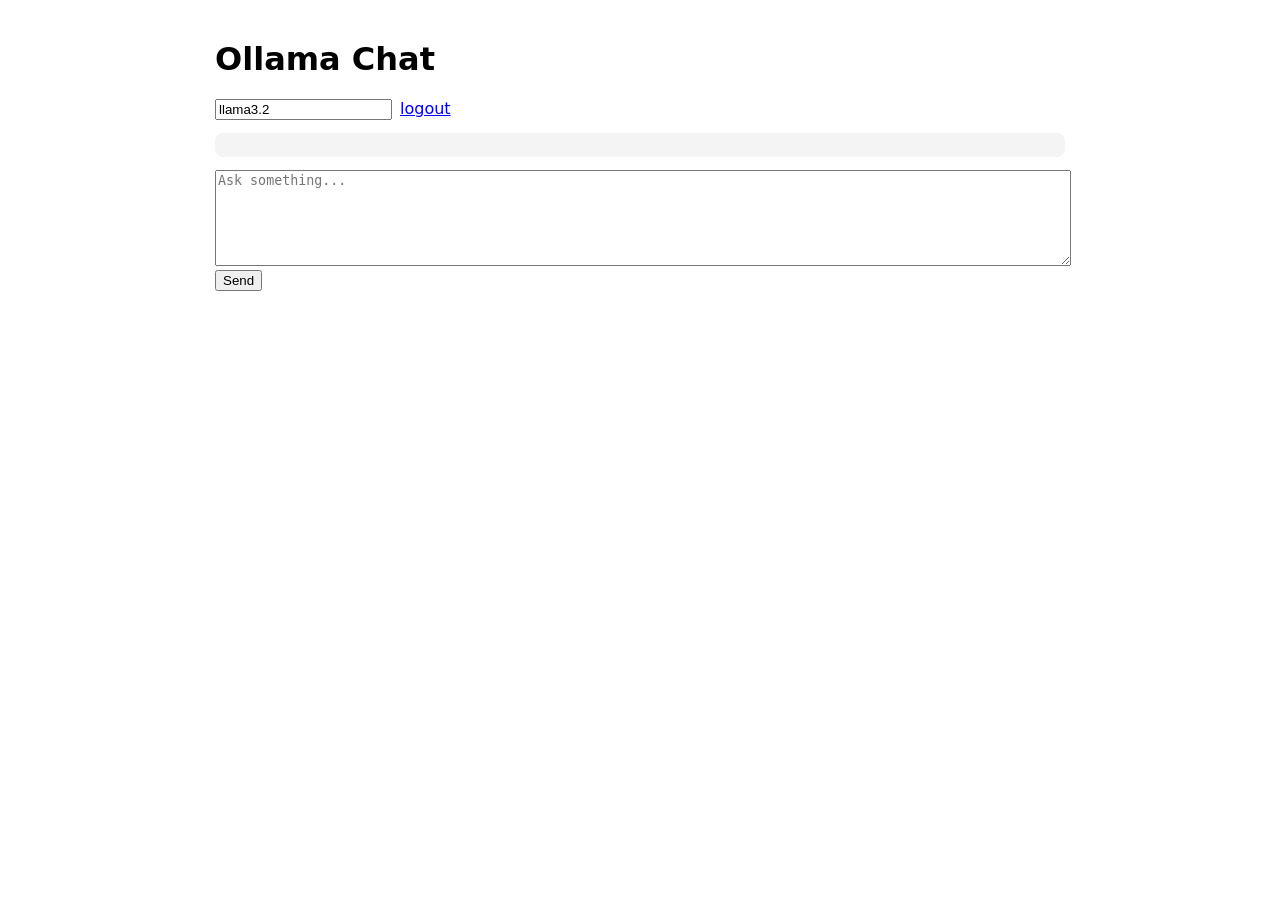
==== web/index.html @ 8dcdd230 "Initial commit: Add Ollama Chat Client with Docker support, authentication, and chat functionality" ====
<!doctype html><html><head><meta charset="utf-8"><title>Ollama Chat</title><style>body{font-family:system-ui;max-width:850px;margin:40px auto;padding:0 16px}textarea{width:100%;height:90px}pre{white-space:pre-wrap;background:#f4f4f4;padding:12px;border-radius:8px}.row{display:flex;gap:8px}</style></head><body>
<h1>Ollama Chat</h1><div class="row"><input id="model" value="llama3.2"><a href="/auth/logout">logout</a></div>
<pre id="log"></pre><textarea id="msg" placeholder="Ask something..."></textarea><br><button onclick="send()">Send</button>
<script>
const messages=[]; const log=document.getElementById('log');
async function send(){const content=document.getElementById('msg').value.trim(); if(!content)return; messages.push({role:'user',content}); log.textContent += '\nYou: '+content+'\n'; document.getElementById('msg').value='';
 const r=await fetch('/api/chat',{method:'POST',headers:{'content-type':'application/json'},body:JSON.stringify({model:document.getElementById('model').value,messages})});
 const j=await r.json(); messages.push(j.message); log.textContent += '\nAI: '+j.message.content+'\n';}
</script></body></html>
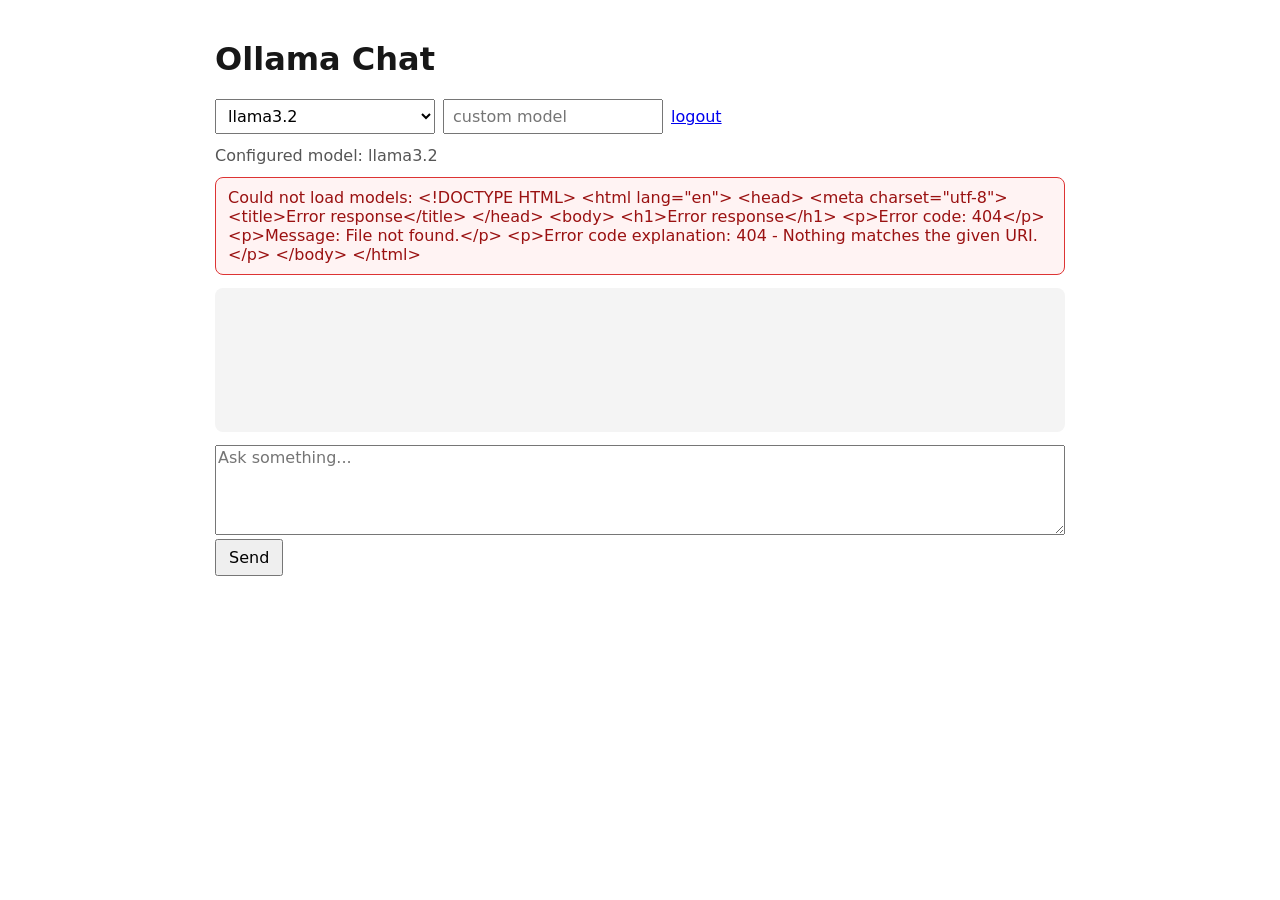
==== commit 7cb78898: "Enhance server functionality and improve web interface - Added API endpoints for configuration and m" ====
--- a/web/index.html
+++ b/web/index.html
@@ -1,9 +1,153 @@
-<!doctype html><html><head><meta charset="utf-8"><title>Ollama Chat</title><style>body{font-family:system-ui;max-width:850px;margin:40px auto;padding:0 16px}textarea{width:100%;height:90px}pre{white-space:pre-wrap;background:#f4f4f4;padding:12px;border-radius:8px}.row{display:flex;gap:8px}</style></head><body>
-<h1>Ollama Chat</h1><div class="row"><input id="model" value="llama3.2"><a href="/auth/logout">logout</a></div>
-<pre id="log"></pre><textarea id="msg" placeholder="Ask something..."></textarea><br><button onclick="send()">Send</button>
-<script>
-const messages=[]; const log=document.getElementById('log');
-async function send(){const content=document.getElementById('msg').value.trim(); if(!content)return; messages.push({role:'user',content}); log.textContent += '\nYou: '+content+'\n'; document.getElementById('msg').value='';
- const r=await fetch('/api/chat',{method:'POST',headers:{'content-type':'application/json'},body:JSON.stringify({model:document.getElementById('model').value,messages})});
- const j=await r.json(); messages.push(j.message); log.textContent += '\nAI: '+j.message.content+'\n';}
-</script></body></html>
+<!doctype html>
+<html>
+<head>
+	<meta charset="utf-8">
+	<meta name="viewport" content="width=device-width, initial-scale=1">
+	<title>Ollama Chat</title>
+	<style>
+		body{font-family:system-ui,-apple-system,BlinkMacSystemFont,"Segoe UI",sans-serif;max-width:850px;margin:40px auto;padding:0 16px;color:#171717}
+		textarea{width:100%;height:90px;box-sizing:border-box}
+		pre{white-space:pre-wrap;background:#f4f4f4;padding:12px;border-radius:8px;min-height:120px}
+		select,input,textarea,button{font:inherit}
+		select,input{padding:6px 8px}
+		button{padding:7px 12px}
+		.row{display:flex;gap:8px;align-items:center;flex-wrap:wrap}
+		.row select{min-width:220px}
+		.status{margin:12px 0;color:#555}
+		.error{margin:12px 0;padding:10px 12px;border:1px solid #d33;background:#fff3f3;color:#9a1111;border-radius:8px}
+		.hidden{display:none}
+	</style>
+</head>
+<body>
+	<h1>Ollama Chat</h1>
+	<div class="row">
+		<select id="model"></select>
+		<input id="custom-model" placeholder="custom model">
+		<a href="/auth/logout">logout</a>
+	</div>
+	<div id="status" class="status">Loading models...</div>
+	<div id="error" class="error hidden"></div>
+	<pre id="log"></pre>
+	<textarea id="msg" placeholder="Ask something..."></textarea><br>
+	<button id="send" type="button">Send</button>
+
+	<script>
+		const messages = [];
+		const log = document.getElementById('log');
+		const model = document.getElementById('model');
+		const customModel = document.getElementById('custom-model');
+		const statusEl = document.getElementById('status');
+		const errorEl = document.getElementById('error');
+		const msg = document.getElementById('msg');
+		const sendButton = document.getElementById('send');
+
+		let defaultModel = 'llama3.2';
+
+		function showError(message) {
+			errorEl.textContent = message;
+			errorEl.classList.remove('hidden');
+		}
+
+		function clearError() {
+			errorEl.textContent = '';
+			errorEl.classList.add('hidden');
+		}
+
+		function selectedModel() {
+			return customModel.value.trim() || model.value || defaultModel;
+		}
+
+		async function fetchJSON(url, options) {
+			const response = await fetch(url, options);
+			const text = await response.text();
+			let data = {};
+			if (text) {
+				try {
+					data = JSON.parse(text);
+				} catch {
+					data = { error: text };
+				}
+			}
+			if (!response.ok) {
+				throw new Error(data.error || `${response.status} ${response.statusText}`);
+			}
+			return data;
+		}
+
+		async function loadConfig() {
+			const cfg = await fetchJSON('/api/config');
+			defaultModel = cfg.defaultModel || defaultModel;
+		}
+
+		async function loadModels() {
+			await loadConfig();
+			const data = await fetchJSON('/api/models');
+			model.replaceChildren();
+
+			const names = (data.models || []).map((m) => m.name).filter(Boolean);
+			if (!names.includes(defaultModel)) {
+				names.unshift(defaultModel);
+			}
+
+			for (const name of names) {
+				const option = document.createElement('option');
+				option.value = name;
+				option.textContent = name;
+				option.selected = name === defaultModel;
+				model.append(option);
+			}
+
+			statusEl.textContent = names.length === 1
+				? `Configured model: ${names[0]}`
+				: `Configured models: ${names.join(', ')}`;
+		}
+
+		async function send() {
+			clearError();
+			const content = msg.value.trim();
+			if (!content) {
+				return;
+			}
+
+			const currentModel = selectedModel();
+			messages.push({ role: 'user', content });
+			log.textContent += `\nYou: ${content}\n`;
+			msg.value = '';
+			sendButton.disabled = true;
+
+			try {
+				const reply = await fetchJSON('/api/chat', {
+					method: 'POST',
+					headers: { 'content-type': 'application/json' },
+					body: JSON.stringify({ model: currentModel, messages }),
+				});
+				messages.push(reply.message);
+				log.textContent += `\nAI (${currentModel}): ${reply.message.content}\n`;
+			} catch (err) {
+				showError(err.message);
+				log.textContent += `\nError: ${err.message}\n`;
+			} finally {
+				sendButton.disabled = false;
+				msg.focus();
+			}
+		}
+
+		sendButton.addEventListener('click', send);
+		msg.addEventListener('keydown', (event) => {
+			if (event.key === 'Enter' && (event.metaKey || event.ctrlKey)) {
+				send();
+			}
+		});
+
+		loadModels().catch((err) => {
+			model.replaceChildren();
+			const option = document.createElement('option');
+			option.value = defaultModel;
+			option.textContent = defaultModel;
+			model.append(option);
+			statusEl.textContent = `Configured model: ${defaultModel}`;
+			showError(`Could not load models: ${err.message}`);
+		});
+	</script>
+</body>
+</html>
